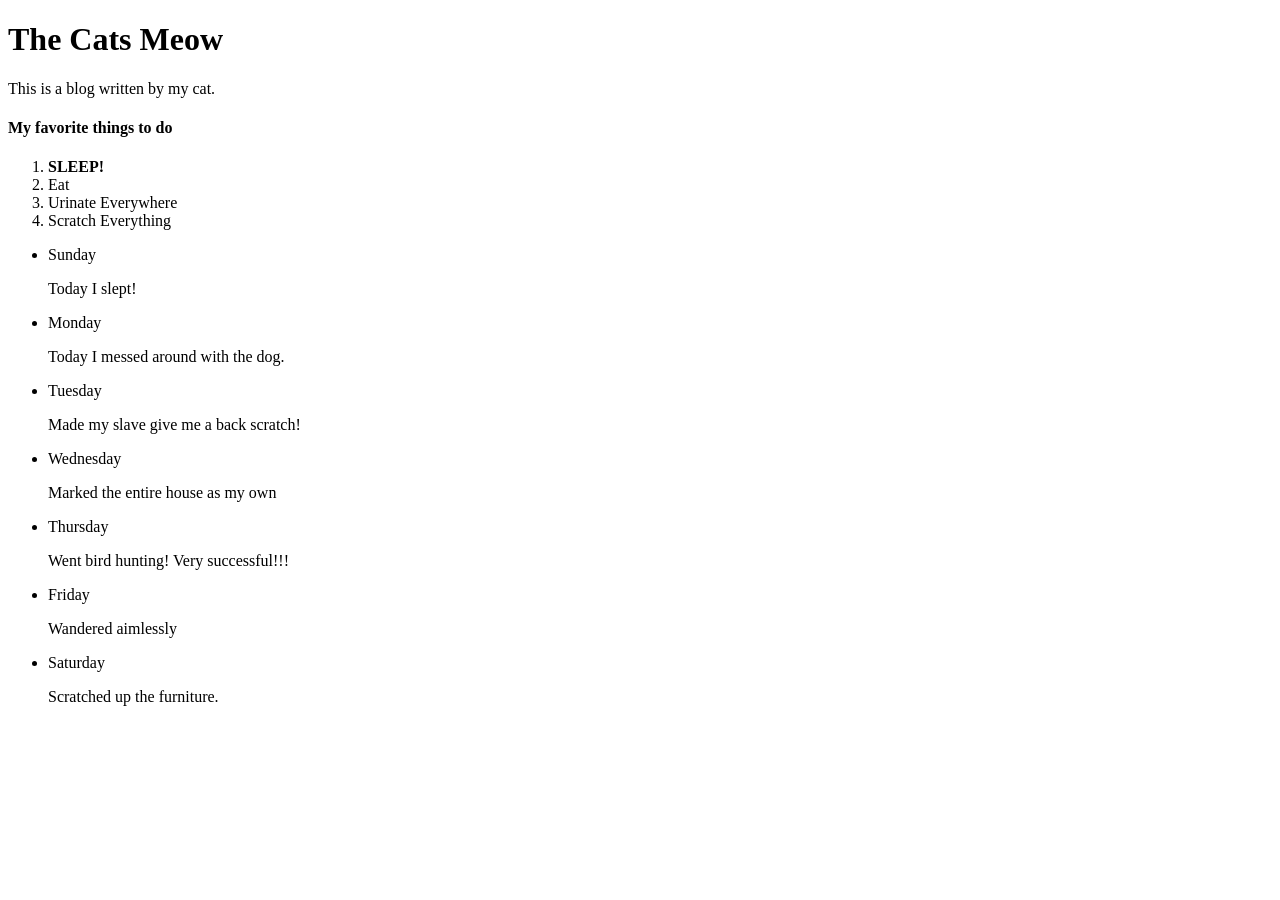
==== pets-blog.html @ a12042c1 "The Cats Meow blog started" ====
<!DOCTYPE html>
<html>
  <head>
    <title>The Pet Blog</title>
  </head>
  <body>
    <h1>The Cats Meow</h1>
    <p>This is a blog written by my cat.</p>
    <h4>My favorite things to do</h4>
    <ol>
      <li><strong>SLEEP!</strong></li>
      <li>Eat</li>
      <li>Urinate Everywhere</li>
      <li>Scratch Everything</li>
    </ol>
    <ul>
      <li>Sunday</li>
        <p>Today I slept!</p>
      <li>Monday</li>
        <p>Today I messed around with the dog.</p>
      <li>Tuesday</li>
        <p>Made my slave give me a back scratch!</p>
      <li>Wednesday</li>
        <p>Marked the entire house as my own</p>
      <li>Thursday</li>
        <p>Went bird hunting! Very successful!!!</p>
      <li>Friday</li>
        <p>Wandered aimlessly</p>
      <li>Saturday</li>
        <p>Scratched up the furniture.</p>
    </ul>
  </body>
</html>
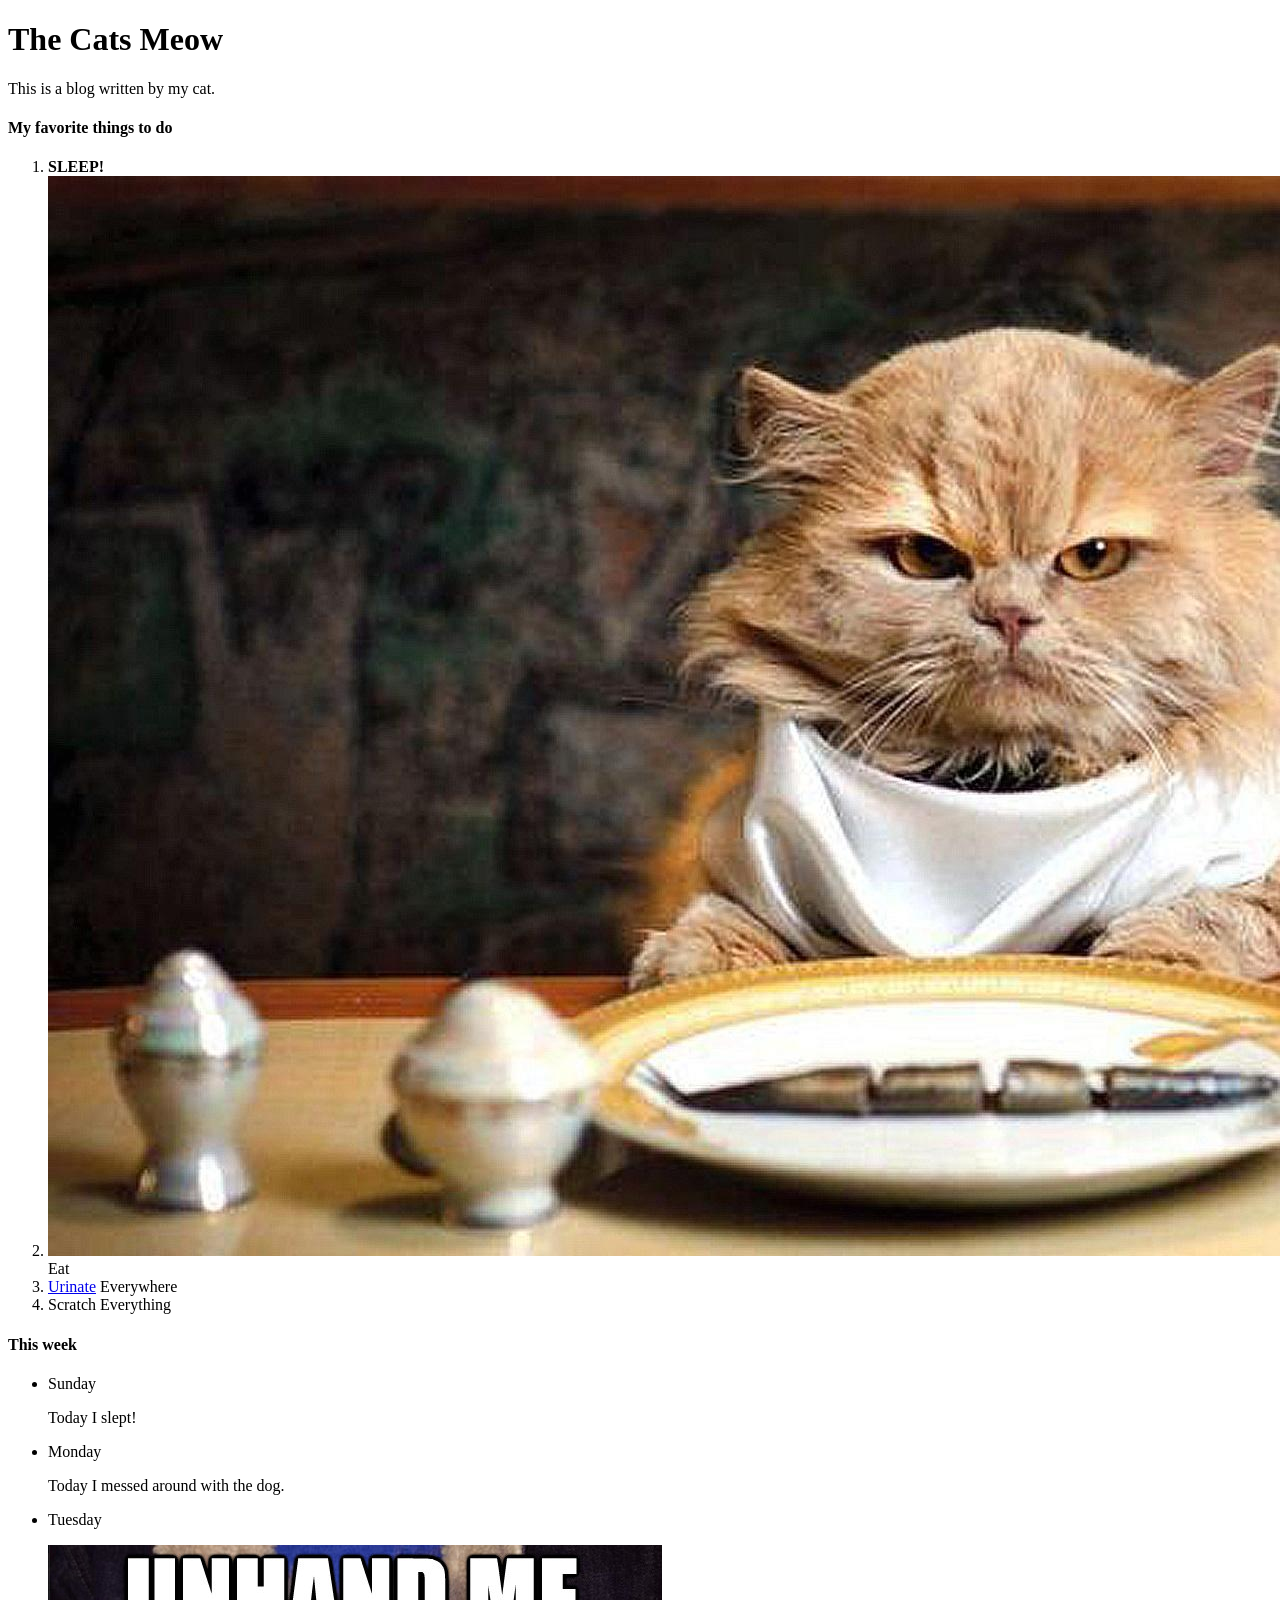
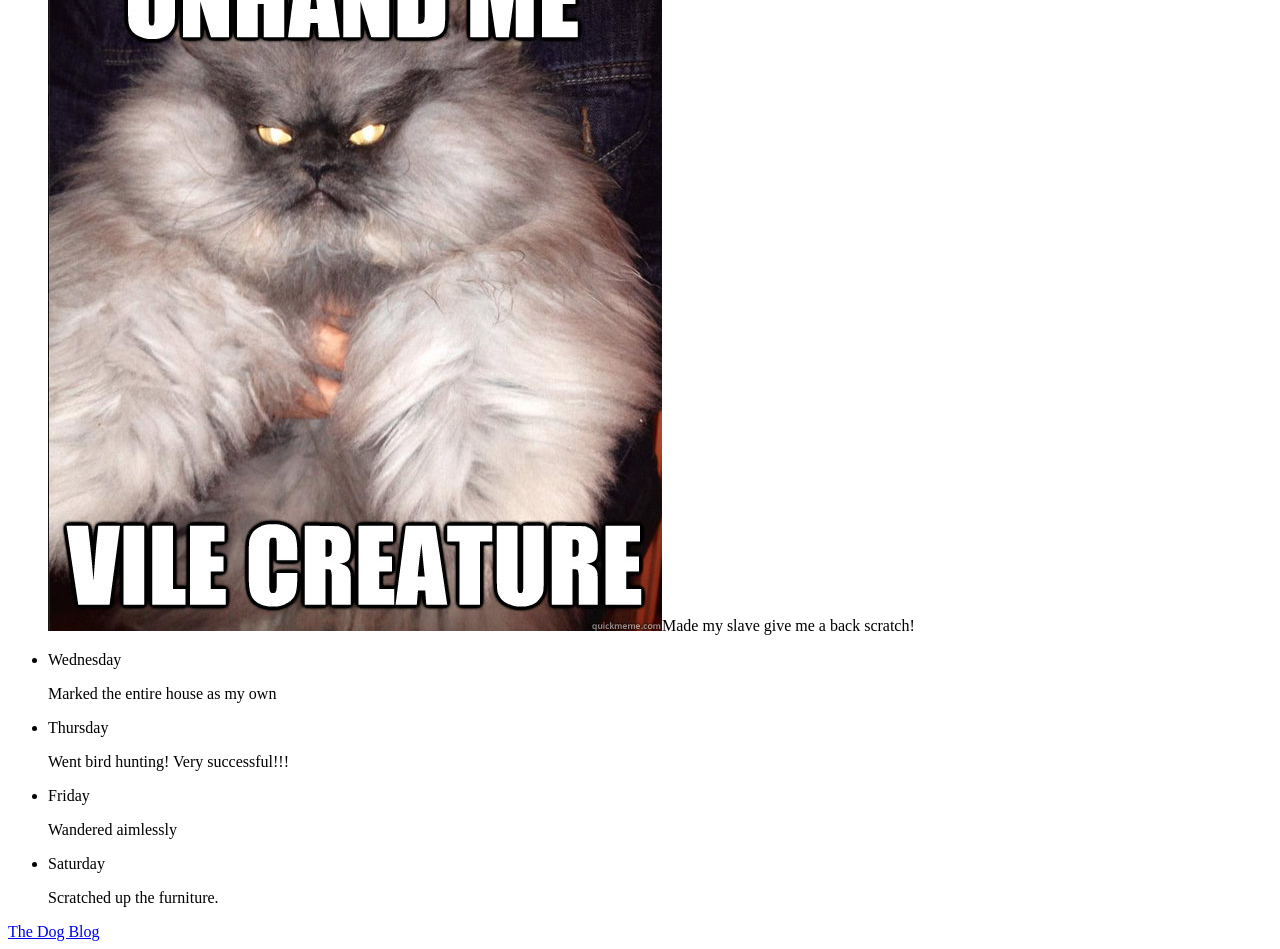
==== commit 82957ba3: "Added the Dog blog html. Linked The Cats Meow and Dog Blog" ====
--- a/pets-blog.html
+++ b/pets-blog.html
@@ -1,25 +1,28 @@
 <!DOCTYPE html>
 <html>
   <head>
-    <title>The Pet Blog</title>
+    <title>The Cats Meow</title>
   </head>
   <body>
     <h1>The Cats Meow</h1>
     <p>This is a blog written by my cat.</p>
+
     <h4>My favorite things to do</h4>
     <ol>
       <li><strong>SLEEP!</strong></li>
-      <li>Eat</li>
-      <li>Urinate Everywhere</li>
+      <li><img src="img/cat eat.jpg">Eat</li>
+      <li><a href="http://www.animalplanet.com/pets/10-tips-for-cleaning-cat-urine/">Urinate</a> Everywhere</li>
       <li>Scratch Everything</li>
     </ol>
+
+    <h4>This week</h4>
     <ul>
       <li>Sunday</li>
         <p>Today I slept!</p>
       <li>Monday</li>
         <p>Today I messed around with the dog.</p>
       <li>Tuesday</li>
-        <p>Made my slave give me a back scratch!</p>
+        <p><img src="img/evil cat.jpg" alt="A picture of an evil cat!">Made my slave give me a back scratch!</p>
       <li>Wednesday</li>
         <p>Marked the entire house as my own</p>
       <li>Thursday</li>
@@ -29,5 +32,7 @@
       <li>Saturday</li>
         <p>Scratched up the furniture.</p>
     </ul>
+
+    <a href="dog-blog.html">The Dog Blog</a>
   </body>
 </html>
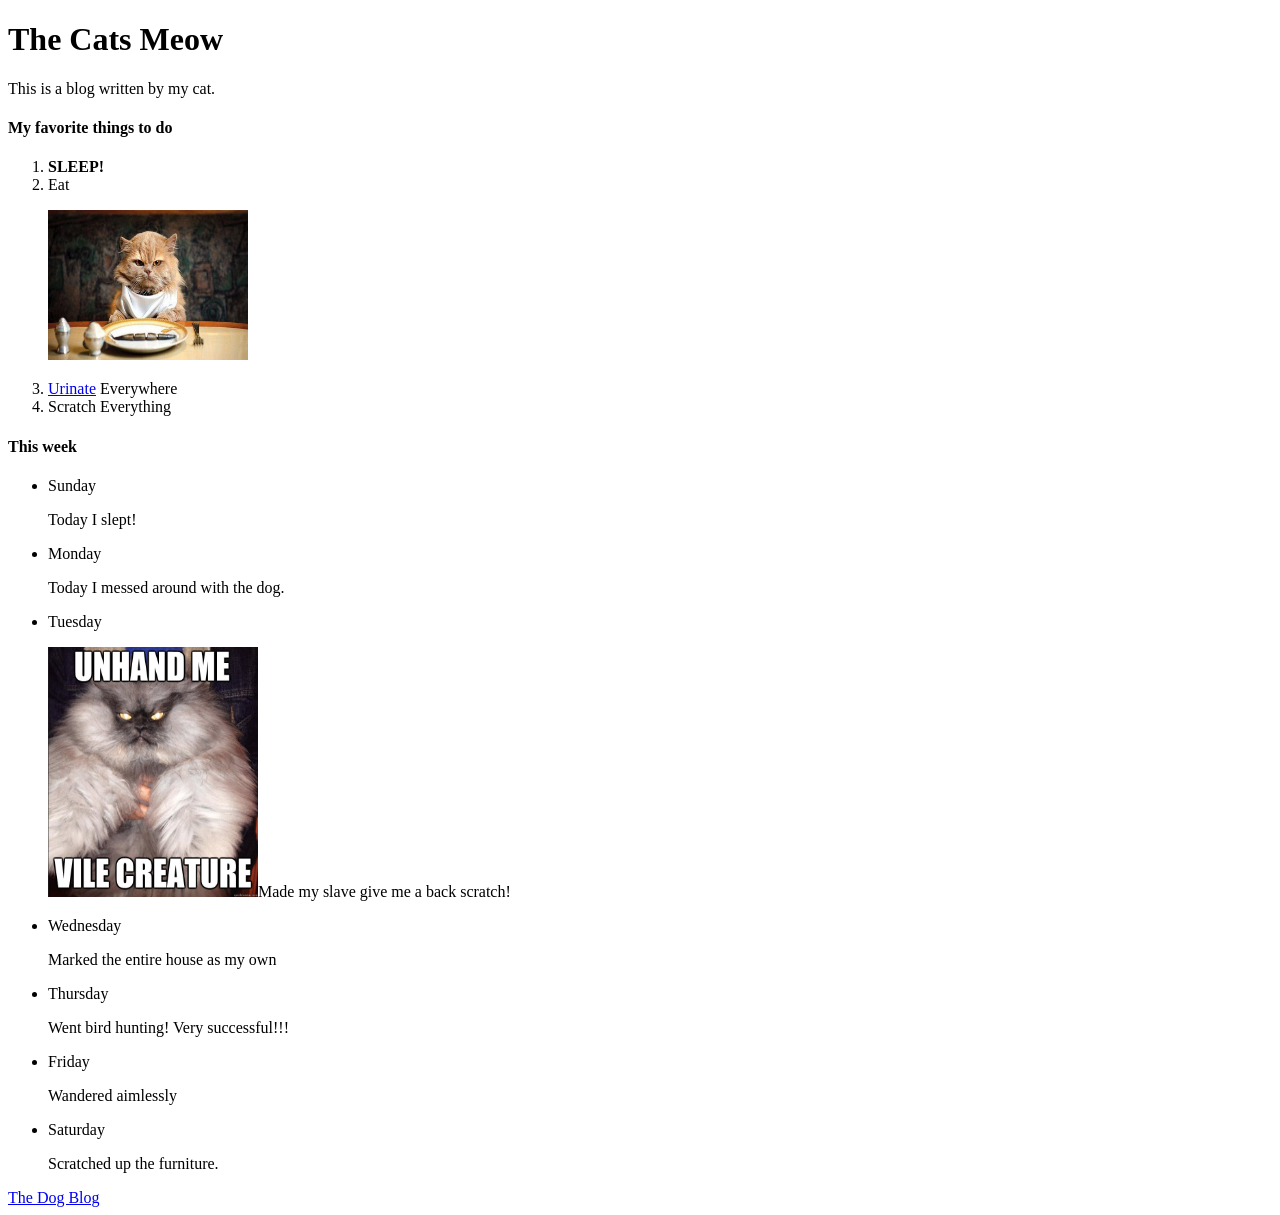
==== commit 84f0ea65: "Added pictures to Dog Blog and updated picture size on Cats Meow" ====
--- a/pets-blog.html
+++ b/pets-blog.html
@@ -10,7 +10,8 @@
     <h4>My favorite things to do</h4>
     <ol>
       <li><strong>SLEEP!</strong></li>
-      <li><img src="img/cat eat.jpg">Eat</li>
+      <li>Eat</li>
+        <p><img src="img/cat eat.jpg" alt="Cat eatting" height="150" width="200"></p>
       <li><a href="http://www.animalplanet.com/pets/10-tips-for-cleaning-cat-urine/">Urinate</a> Everywhere</li>
       <li>Scratch Everything</li>
     </ol>
@@ -22,7 +23,7 @@
       <li>Monday</li>
         <p>Today I messed around with the dog.</p>
       <li>Tuesday</li>
-        <p><img src="img/evil cat.jpg" alt="A picture of an evil cat!">Made my slave give me a back scratch!</p>
+        <p><img src="img/evil cat.jpg" alt="A picture of an evil cat!" height="250" width="210">Made my slave give me a back scratch!</p>
       <li>Wednesday</li>
         <p>Marked the entire house as my own</p>
       <li>Thursday</li>
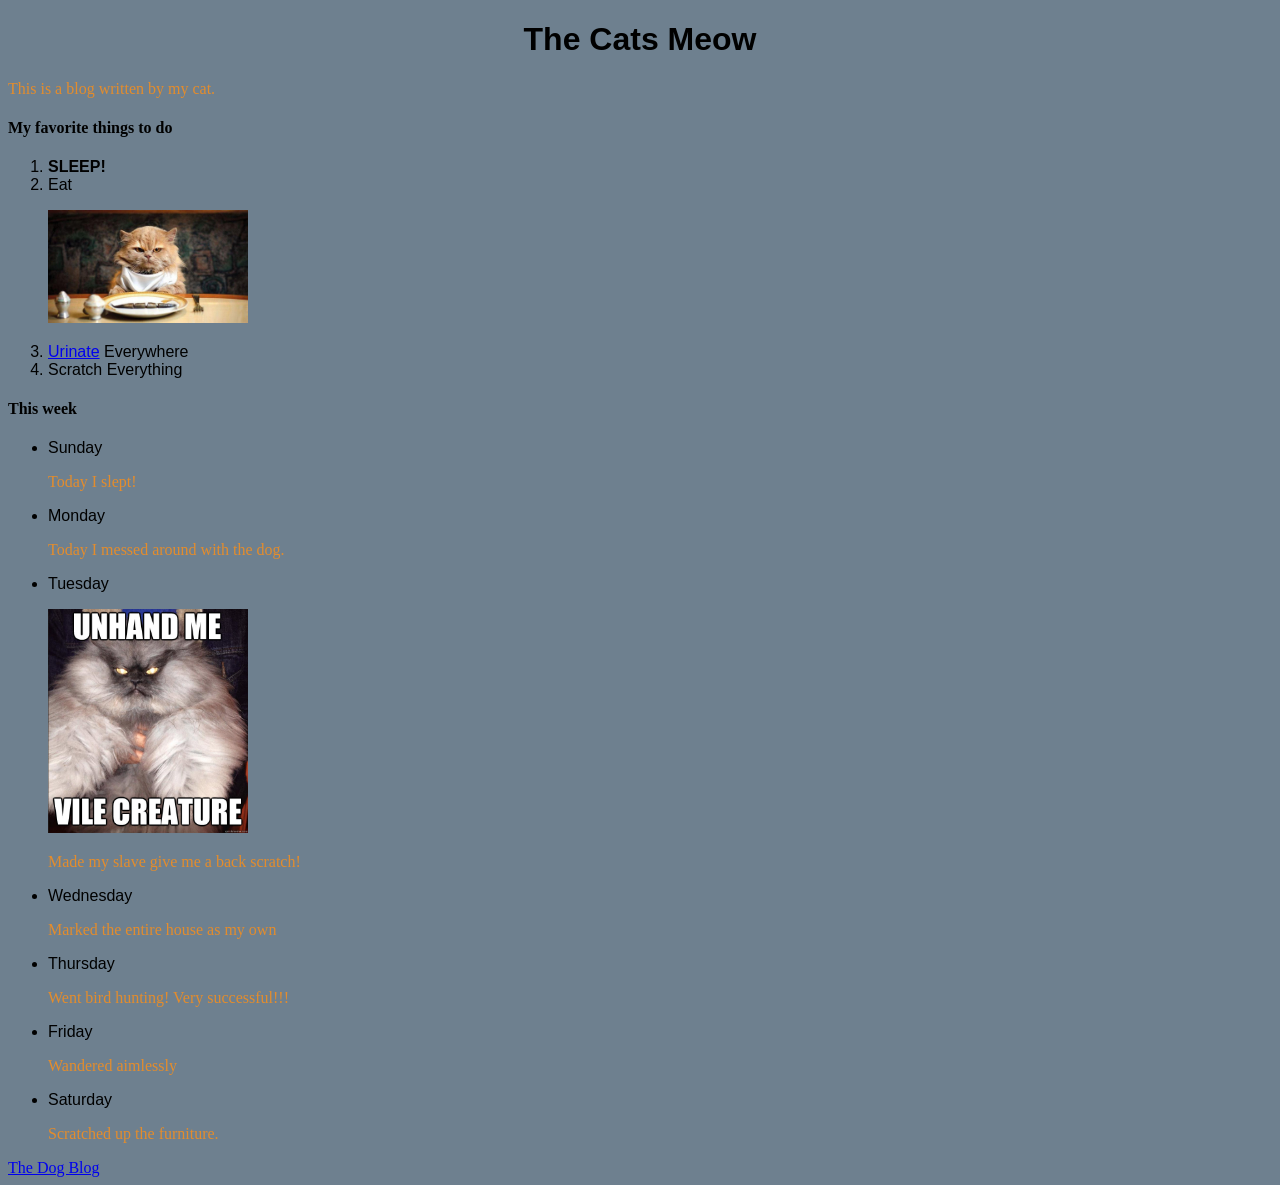
==== commit ef96905a: "Add css to Dog Blog" ====
--- a/pets-blog.html
+++ b/pets-blog.html
@@ -1,6 +1,7 @@
 <!DOCTYPE html>
 <html>
   <head>
+    <link href="css/cat.css" rel="stylesheet" type="text/css">
     <title>The Cats Meow</title>
   </head>
   <body>
@@ -11,7 +12,7 @@
     <ol>
       <li><strong>SLEEP!</strong></li>
       <li>Eat</li>
-        <p><img src="img/cat eat.jpg" alt="Cat eatting" height="150" width="200"></p>
+        <p><img class="cats" src="img/cat eat.jpg" alt="Cat eatting"></p>
       <li><a href="http://www.animalplanet.com/pets/10-tips-for-cleaning-cat-urine/">Urinate</a> Everywhere</li>
       <li>Scratch Everything</li>
     </ol>
@@ -23,7 +24,8 @@
       <li>Monday</li>
         <p>Today I messed around with the dog.</p>
       <li>Tuesday</li>
-        <p><img src="img/evil cat.jpg" alt="A picture of an evil cat!" height="250" width="210">Made my slave give me a back scratch!</p>
+        <p><img class="cats" src="img/evil cat.jpg" alt="A picture of an evil cat!"></p>
+        <p>Made my slave give me a back scratch!</p>
       <li>Wednesday</li>
         <p>Marked the entire house as my own</p>
       <li>Thursday</li>
--- a/css/cat.css
+++ b/css/cat.css
@@ -0,0 +1,21 @@
+h1 {
+  text-align: center;
+  font-family: Lucida, Arial, sans-serif;
+}
+
+li {
+  font-style: bold;
+  font-family: Impact, sans-serif;
+}
+
+p{
+  color: #e38c2d;
+}
+body{
+  background-color: #6e808f;
+}
+
+.cats{
+  heights: 200px;
+  width: 200px;
+}
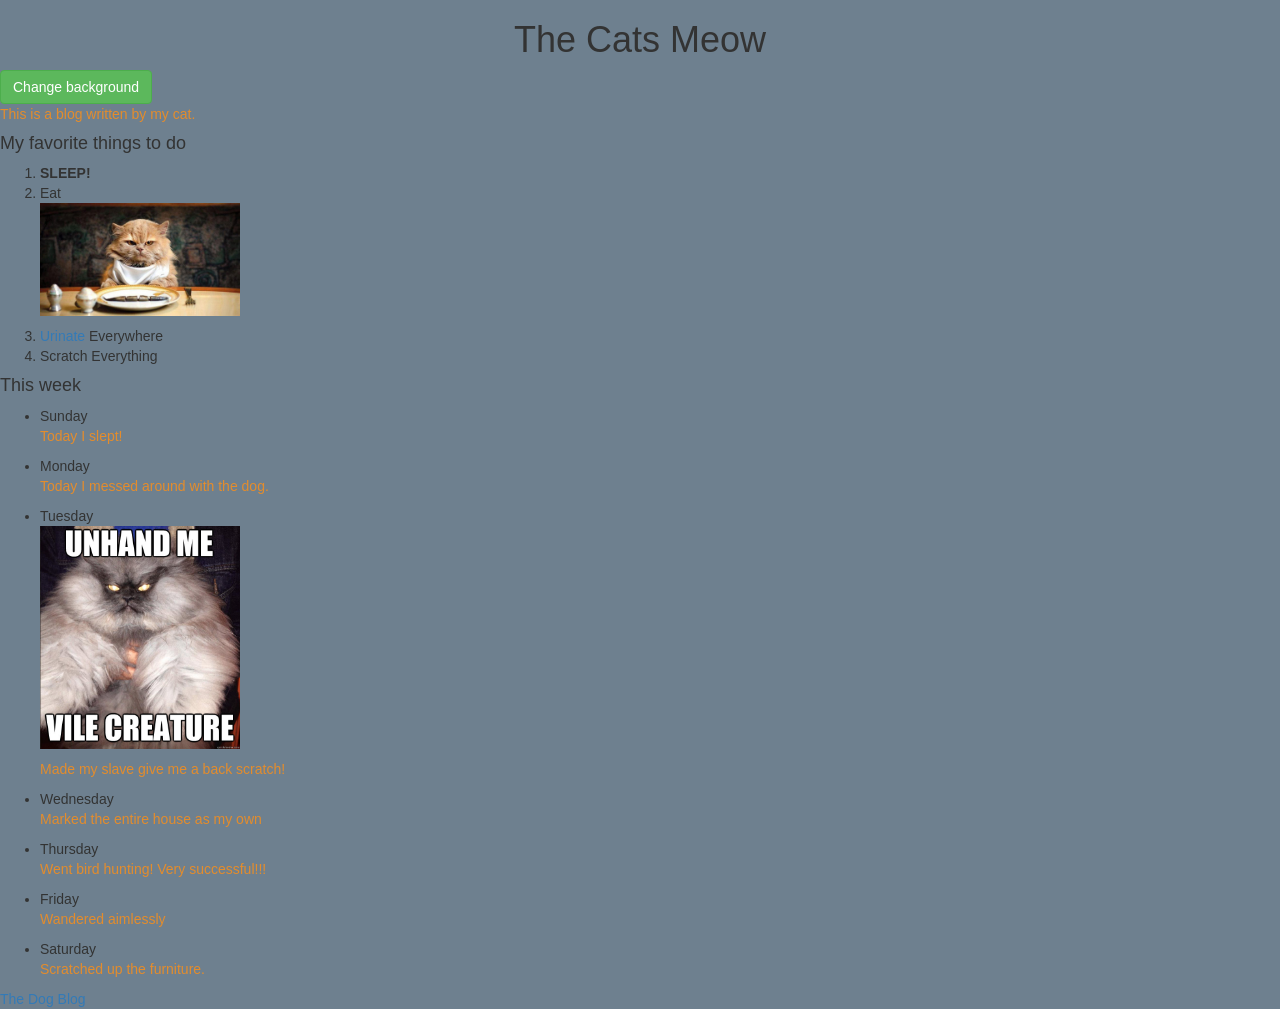
==== commit 5ed15927: "This will add a button to change background color from dark to light. This will highlight and add bo" ====
--- a/pets-blog.html
+++ b/pets-blog.html
@@ -1,12 +1,16 @@
 <!DOCTYPE html>
 <html>
   <head>
+    <link rel="stylesheet" href="https://maxcdn.bootstrapcdn.com/bootstrap/3.3.7/css/bootstrap.min.css">
     <link href="css/cat.css" rel="stylesheet" type="text/css">
+    <script src="js/jquery-3.1.1.js"></script>
+    <script src="js/scripts.js"></script>
     <title>The Cats Meow</title>
   </head>
   <body>
     <h1>The Cats Meow</h1>
-    <p>This is a blog written by my cat.</p>
+     <button class="btn btn-success" id="light">Change background</button>
+    <p><span id="box">This is a blog written by my cat.</span></p>
 
     <h4>My favorite things to do</h4>
     <ol>
--- a/css/cat.css
+++ b/css/cat.css
@@ -11,6 +11,7 @@
 p{
   color: #e38c2d;
 }
+
 body{
   background-color: #6e808f;
 }
@@ -19,3 +20,12 @@
   heights: 200px;
   width: 200px;
 }
+
+.light-background {
+  background-color: white;
+}
+
+.box {
+  background-color: yellow;
+  border: 1px solid black;
+}
